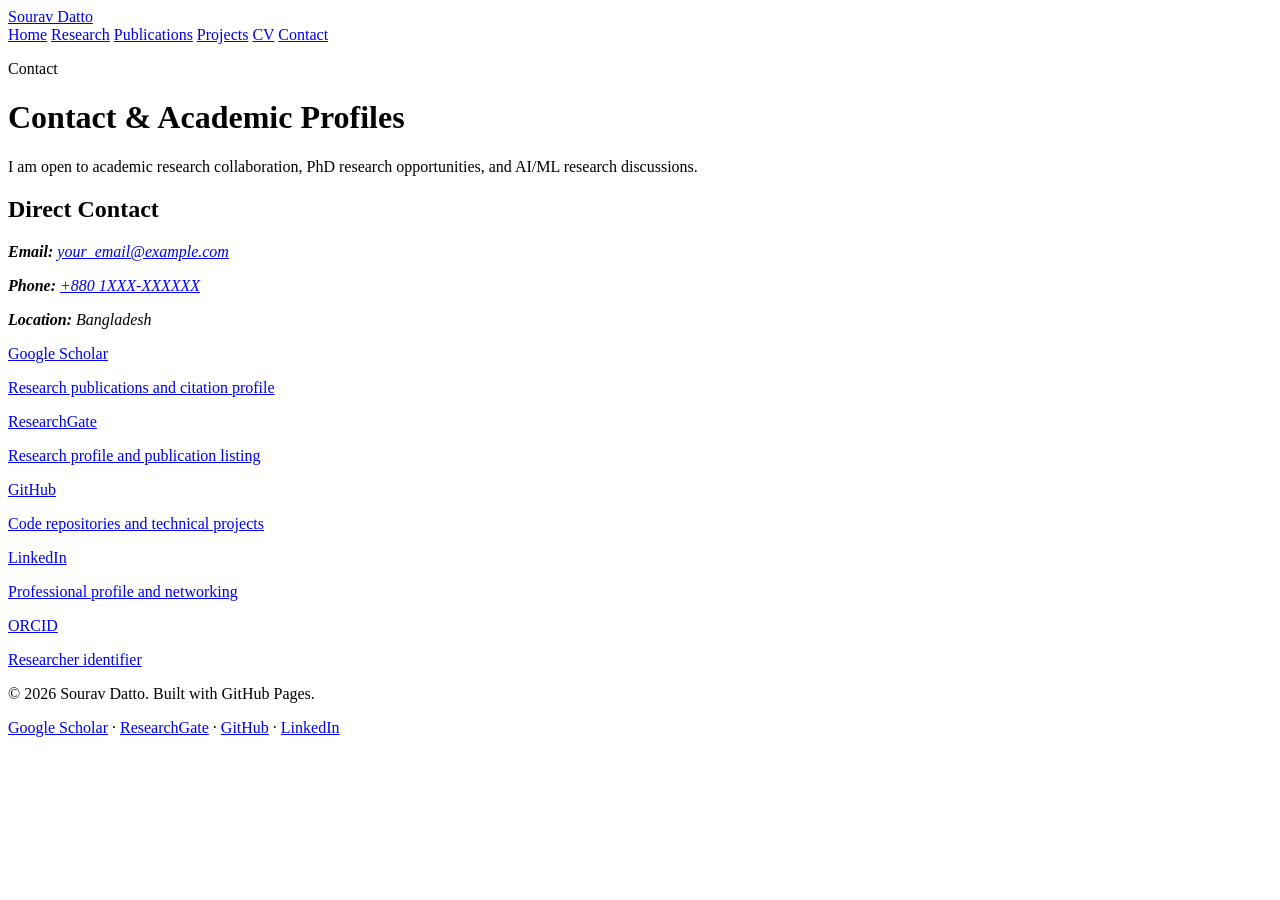
==== contact.html @ 3e0af2c0 "Add direct contact information to contact.html Added direct contact information section with email, " ====
<!DOCTYPE html>
<html lang="en">
<head>
  <meta charset="UTF-8" />
  <meta name="viewport" content="width=device-width, initial-scale=1.0" />
  <meta name="description" content="Contact and academic profile links for Sourav Datto." />
  <title>Contact | Sourav Datto</title>
  <link rel="stylesheet" href="style.css" />
</head>
<body>

<header class="site-header">
  <div class="nav-wrap">
    <a class="brand" href="index.html">Sourav Datto</a>
    <nav class="nav-links">
      <a href="index.html">Home</a>
      <a href="research.html">Research</a>
      <a href="publications.html">Publications</a>
      <a href="projects.html">Projects</a>
      <a href="cv.html">CV</a>
      <a href="contact.html">Contact</a>
    </nav>
  </div>
</header>

<main class="container page">
  <p class="eyebrow">Contact</p>
  <h1>Contact & Academic Profiles</h1>
  <p class="lead">
    I am open to academic research collaboration, PhD research opportunities, and AI/ML research discussions.
  </p>
  <section class="section contact-info">
  <h2>Direct Contact</h2>

  <address>
    <p><strong>Email:</strong> <a href="duttosourav8@gmail.com">your_email@example.com</a></p>
    <p><strong>Phone:</strong> <a href="tel:+8801342576380">+880 1XXX-XXXXXX</a></p>
    <p><strong>Location:</strong> Bangladesh</p>
  </address>
</section>

  <section class="section contact-grid">
    <a class="contact-card" href="https://scholar.google.com/citations?user=BIM2QfUAAAAJ&hl=en" target="_blank">
      <span>Google Scholar</span>
      <p>Research publications and citation profile</p>
    </a>

    <a class="contact-card" href="https://www.researchgate.net/profile/Sourav-Datto/research" target="_blank">
      <span>ResearchGate</span>
      <p>Research profile and publication listing</p>
    </a>

    <a class="contact-card" href="https://github.com/duttosourav8" target="_blank">
      <span>GitHub</span>
      <p>Code repositories and technical projects</p>
    </a>

    <a class="contact-card" href="https://www.linkedin.com/in/sourav-datto/" target="_blank">
      <span>LinkedIn</span>
      <p>Professional profile and networking</p>
    </a>

    <a class="contact-card" href="https://orcid.org/0009-0002-1903-0069" target="_blank">
      <span>ORCID</span>
      <p>Researcher identifier</p>
    </a>
  </section>
</main>

<footer class="footer">
  <div class="container footer-grid">
    <p>© 2026 Sourav Datto. Built with GitHub Pages.</p>
    <p>
      <a href="https://scholar.google.com/citations?user=BIM2QfUAAAAJ&hl=en" target="_blank">Google Scholar</a>
      <span>·</span>
      <a href="https://www.researchgate.net/profile/Sourav-Datto/research" target="_blank">ResearchGate</a>
      <span>·</span>
      <a href="https://github.com/duttosourav8" target="_blank">GitHub</a>
      <span>·</span>
      <a href="https://www.linkedin.com/in/sourav-datto/" target="_blank">LinkedIn</a>
    </p>
  </div>
</footer>

</body>
</html>
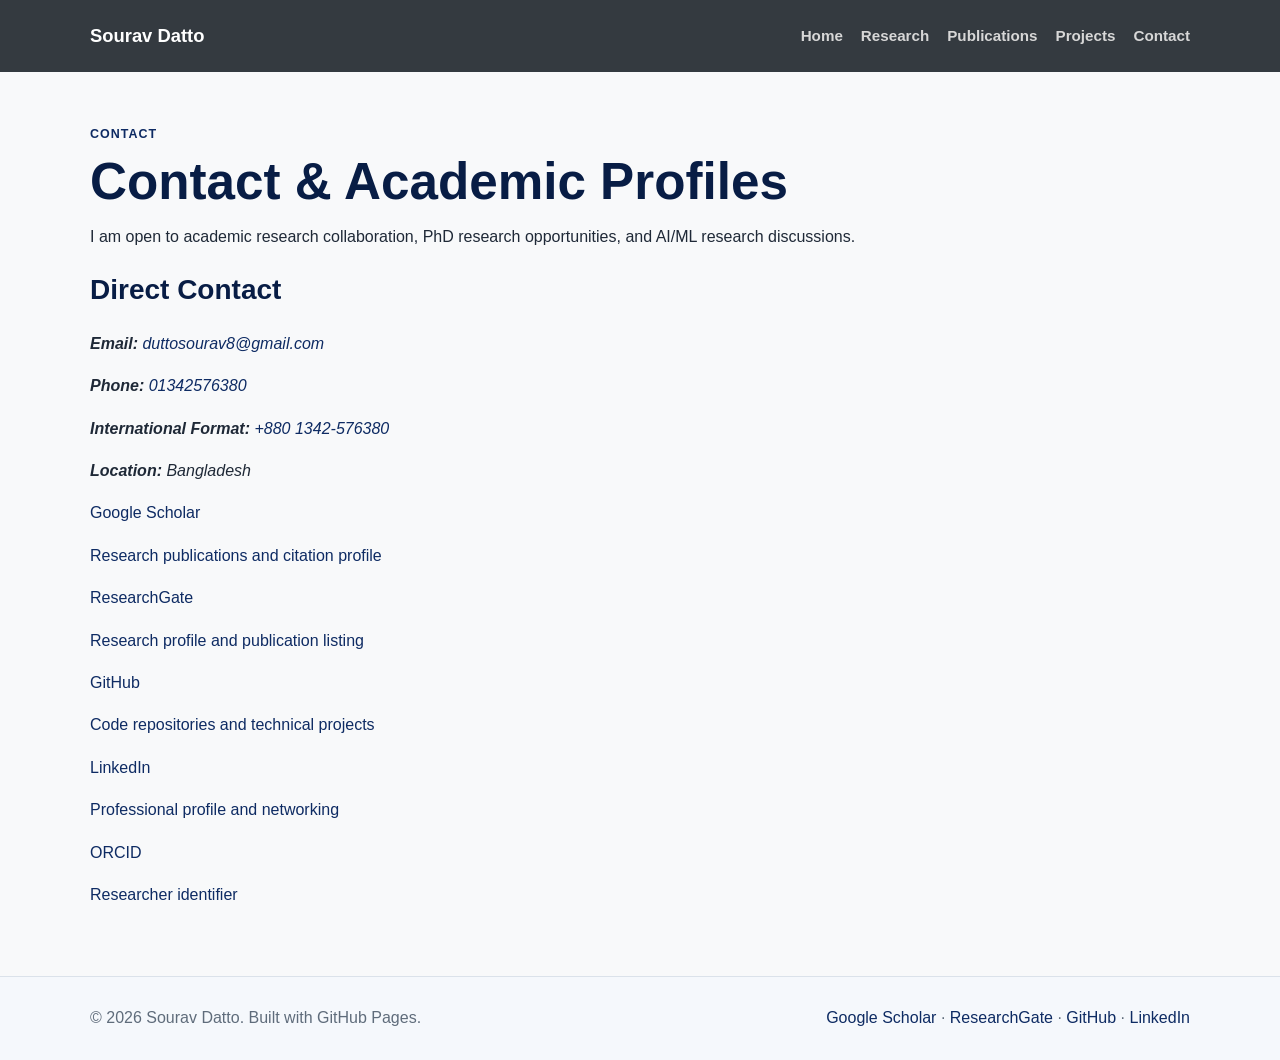
==== commit 04174aee: "Update contact.html" ====
--- a/contact.html
+++ b/contact.html
@@ -17,7 +17,7 @@
       <a href="research.html">Research</a>
       <a href="publications.html">Publications</a>
       <a href="projects.html">Projects</a>
-      <a href="cv.html">CV</a>
+      
       <a href="contact.html">Contact</a>
     </nav>
   </div>
@@ -33,8 +33,9 @@
   <h2>Direct Contact</h2>
 
   <address>
-    <p><strong>Email:</strong> <a href="duttosourav8@gmail.com">your_email@example.com</a></p>
-    <p><strong>Phone:</strong> <a href="tel:+8801342576380">+880 1XXX-XXXXXX</a></p>
+    <p><strong>Email:</strong> <a href="mailto:duttosourav8@gmail.com">duttosourav8@gmail.com</a></p>
+    <p><strong>Phone:</strong> <a href="tel:+8801342576380">01342576380</a></p>
+    <p><strong>International Format:</strong> <a href="tel:+8801342576380">+880 1342-576380</a></p>
     <p><strong>Location:</strong> Bangladesh</p>
   </address>
 </section>
--- a/style.css
+++ b/style.css
@@ -0,0 +1,277 @@
+:root {
+  --navy: #0e2b63;
+  --navy-dark: #081d45;
+  --text: #1f2937;
+  --muted: #5f6c7b;
+  --border: #dbe2ea;
+  --bg: #ffffff;
+  --soft-bg: #f5f8fc;
+}
+
+body {
+  margin: 0;
+  font-family: Arial, Helvetica, sans-serif;
+  color: var(--text);
+  background: var(--bg);
+  line-height: 1.65;
+}
+
+a { color: var(--navy); text-decoration: none; }
+a:hover { text-decoration: underline; }
+.container { width: min(1100px, calc(100% - 36px)); margin: 0 auto; }
+.site-header { border-bottom: 1px solid var(--border); background: #ffffff; position: sticky; top: 0; z-index: 10; }
+.nav-wrap { width: min(1100px, calc(100% - 36px)); margin: 0 auto; min-height: 72px; display: flex; align-items: center; justify-content: space-between; gap: 24px; }
+.brand { font-weight: 800; font-size: 1.15rem; color: var(--navy-dark); }
+.nav-links { display: flex; flex-wrap: wrap; gap: 18px; font-size: 0.95rem; }
+.nav-links a { color: var(--text); font-weight: 600; }
+.page { padding-top: 52px; padding-bottom: 52px; }
+.eyebrow { margin: 0 0 10px; color: var(--navy); font-weight: 800; letter-spacing: 0.08em; text-transform: uppercase; font-size: 0.78rem; }
+h1 { margin: 0 0 10px; font-size: clamp(2.2rem, 4vw, 4rem); line-height: 1.05; color: var(--navy-dark); }
+h2 { color: var(--navy-dark); font-size: 1.75rem; margin: 0 0 18px; }
+h3 { color: var(--navy-dark); margin: 0 0 8px; }
+.footer { border-top: 1px solid var(--border); background: var(--soft-bg); padding: 28px 0; color: var(--muted); }
+.footer-grid { display: flex; justify-content: space-between; gap: 20px; }
+.footer p { margin: 0; }
+@media (max-width: 820px) { .nav-wrap, .footer-grid { align-items: flex-start; flex-direction: column; } }
+
+/* Year-wise publications page */
+.publication-note {
+  color: var(--muted);
+  margin-top: -4px;
+  font-style: italic;
+}
+
+.publication-layout {
+  display: grid;
+  grid-template-columns: minmax(0, 1fr) 170px;
+  gap: 38px;
+  align-items: start;
+  margin-top: 34px;
+}
+
+.publication-main {
+  min-width: 0;
+}
+
+.year-group {
+  scroll-margin-top: 96px;
+  margin-bottom: 36px;
+}
+
+.year-group h2 {
+  font-size: 2.25rem;
+  margin-bottom: 16px;
+  color: #000;
+}
+
+.paper-card {
+  background: #ffffff;
+  border: 1px solid var(--border);
+  border-radius: 14px;
+  padding: 18px 20px;
+  margin-bottom: 14px;
+  box-shadow: 0 8px 24px rgba(14, 43, 99, 0.06);
+}
+
+.paper-card h3 {
+  font-size: 1.22rem;
+  line-height: 1.35;
+  margin: 0 0 8px;
+  color: #000;
+}
+
+.paper-card h3 a {
+  color: #000;
+  text-decoration: none;
+}
+
+.paper-card h3 a:hover {
+  color: var(--navy);
+  text-decoration: underline;
+}
+
+.paper-authors {
+  margin: 0;
+  color: #111827;
+  font-size: 0.97rem;
+}
+
+.paper-venue {
+  margin: 2px 0 0;
+  color: #111827;
+  font-size: 0.95rem;
+}
+
+.year-nav {
+  position: sticky;
+  top: 100px;
+  padding-top: 58px;
+  display: grid;
+  gap: 16px;
+  font-size: 1.05rem;
+}
+
+.year-nav a {
+  color: #0066ff;
+  font-weight: 700;
+}
+
+@media (max-width: 820px) {
+  .publication-layout {
+    grid-template-columns: 1fr;
+  }
+
+  .year-nav {
+    position: static;
+    padding-top: 0;
+    display: flex;
+    flex-wrap: wrap;
+    order: -1;
+  }
+}
+/* Homepage layout similar to clean academic faculty portfolio */
+.home-page {
+  width: min(1120px, calc(100% - 36px));
+  margin: 0 auto;
+  padding: 28px 0 60px;
+}
+
+.site-header {
+  background: #343a40;
+  border-bottom: none;
+}
+
+.brand {
+  color: #ffffff !important;
+}
+
+.nav-links a {
+  color: #d7d7d7 !important;
+}
+
+.nav-links a:hover {
+  color: #ffffff !important;
+  text-decoration: none;
+}
+
+.profile-card {
+  background: #ffffff;
+  border: 1px solid #e5e7eb;
+  border-radius: 10px;
+  margin-top: 28px;
+  padding: 42px;
+  display: grid;
+  grid-template-columns: minmax(0, 1fr) 260px;
+  gap: 46px;
+  align-items: start;
+  box-shadow: 0 4px 16px rgba(0, 0, 0, 0.06);
+}
+
+.profile-text h1 {
+  font-size: 2.35rem;
+  font-weight: 400;
+  margin: 0 0 10px;
+  color: #212529;
+}
+
+.position {
+  font-size: 1.05rem;
+  color: #000;
+  margin-bottom: 22px;
+}
+
+.profile-text p {
+  font-size: 1.02rem;
+  line-height: 1.65;
+  color: #000;
+}
+
+.highlight-red {
+  color: #e60000 !important;
+  font-weight: 700;
+}
+
+.profile-image img {
+  width: 100%;
+  border: 1px solid #d1d5db;
+  padding: 6px;
+  border-radius: 4px;
+  object-fit: cover;
+}
+
+.home-links {
+  display: flex;
+  flex-wrap: wrap;
+  gap: 16px;
+  font-size: 1rem;
+}
+
+.home-links a {
+  color: #0066ff;
+  font-weight: 500;
+}
+
+.home-section {
+  background: #ffffff;
+  margin-top: 26px;
+  padding: 28px 34px;
+  border-radius: 10px;
+  border: 1px solid #e5e7eb;
+  box-shadow: 0 4px 16px rgba(0, 0, 0, 0.04);
+}
+
+.home-section h2 {
+  font-size: 1.25rem;
+  color: #212529;
+  margin-bottom: 18px;
+}
+
+.news-row {
+  display: grid;
+  grid-template-columns: 100px 1fr;
+  gap: 20px;
+  margin-bottom: 14px;
+}
+
+.news-row span {
+  font-weight: 700;
+  color: #333;
+}
+
+.news-row p {
+  margin: 0;
+  color: #000;
+}
+
+.simple-list {
+  margin: 0;
+  padding-left: 20px;
+}
+
+.simple-list li {
+  margin-bottom: 12px;
+  line-height: 1.6;
+}
+
+@media (max-width: 800px) {
+  .profile-card {
+    grid-template-columns: 1fr;
+    padding: 26px;
+  }
+
+  .profile-image {
+    max-width: 260px;
+  }
+
+  .news-row {
+    grid-template-columns: 1fr;
+    gap: 4px;
+  }
+}
+body {
+  background: #f8f9fa;
+}
+
+.profile-image img {
+  max-height: 300px;
+}
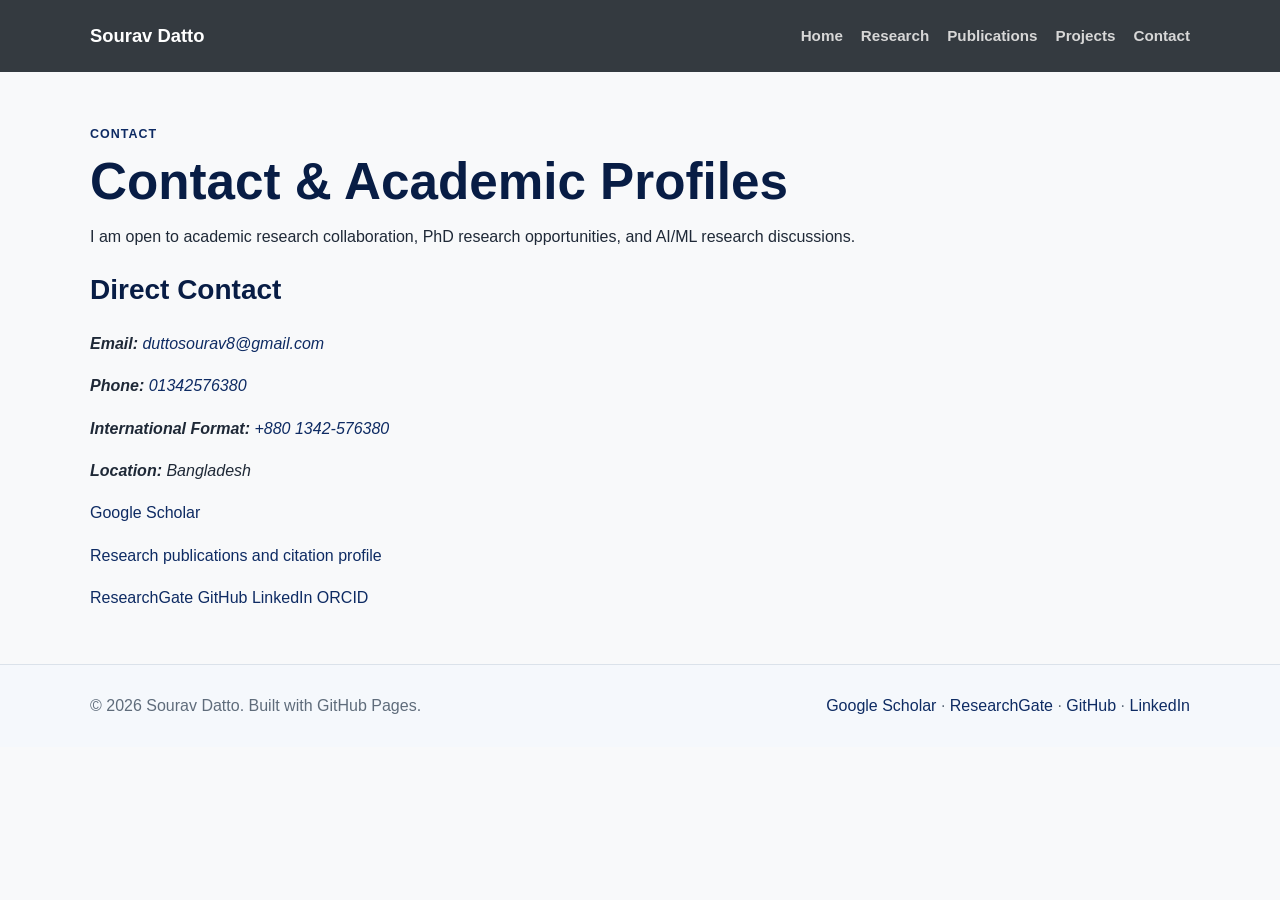
==== commit ecb7840a: "Update contact.html" ====
--- a/contact.html
+++ b/contact.html
@@ -48,22 +48,22 @@
 
     <a class="contact-card" href="https://www.researchgate.net/profile/Sourav-Datto/research" target="_blank">
       <span>ResearchGate</span>
-      <p>Research profile and publication listing</p>
+      
     </a>
 
     <a class="contact-card" href="https://github.com/duttosourav8" target="_blank">
       <span>GitHub</span>
-      <p>Code repositories and technical projects</p>
+      
     </a>
 
     <a class="contact-card" href="https://www.linkedin.com/in/sourav-datto/" target="_blank">
       <span>LinkedIn</span>
-      <p>Professional profile and networking</p>
+      
     </a>
 
     <a class="contact-card" href="https://orcid.org/0009-0002-1903-0069" target="_blank">
       <span>ORCID</span>
-      <p>Researcher identifier</p>
+      
     </a>
   </section>
 </main>
